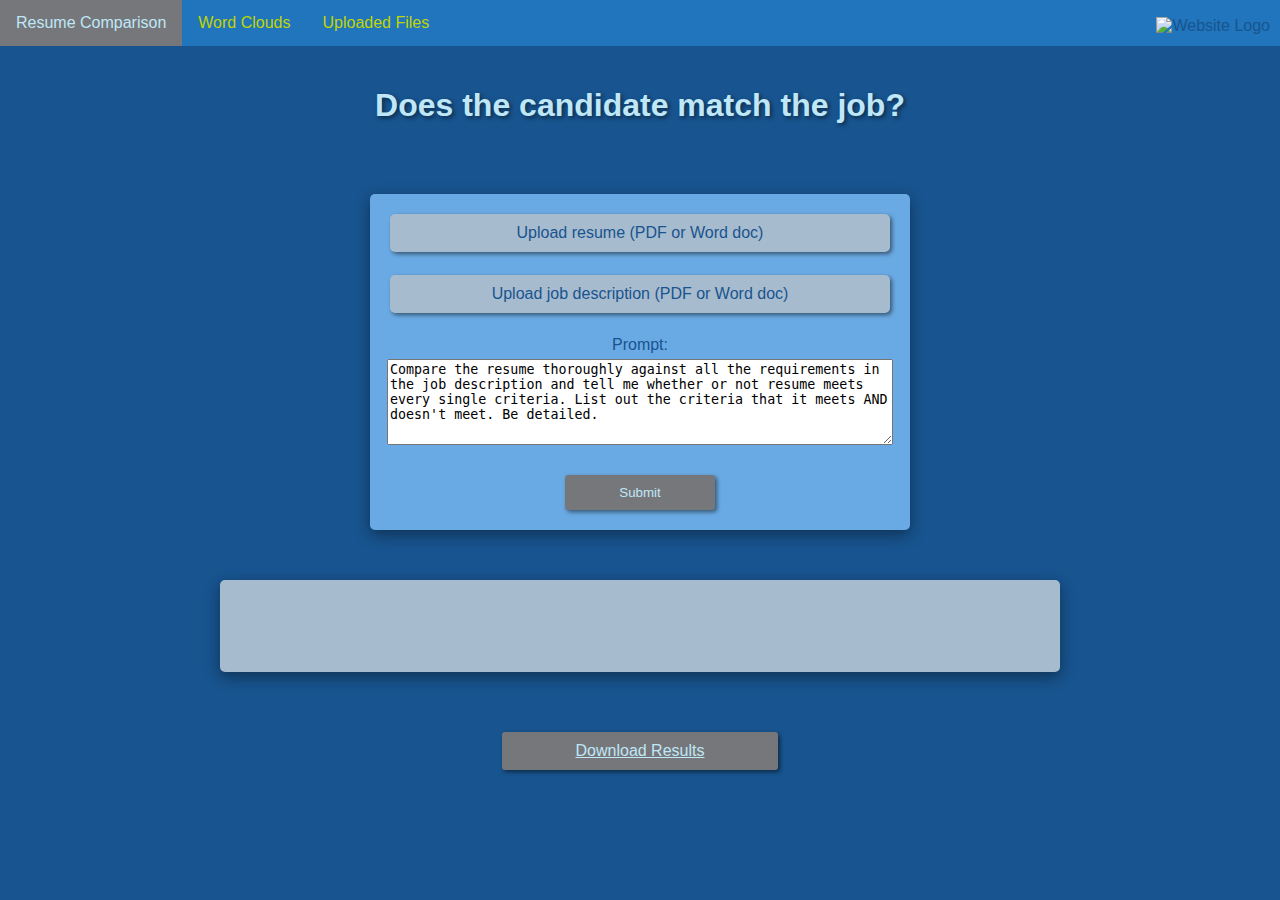
==== templates/index.html @ 326e3bdb "Create index.html" ====
<!DOCTYPE html>
<html>
    <head>
        <title>Resume Verifier</title>
        <link rel="stylesheet" type="text/css" href="/static/css/style.css">
        <link href="https://fonts.googleapis.com/css2?family=Poppins:wght@300;400;500;600;700&family=Montserrat:wght@300;400;500;600;700&display=swap" rel="stylesheet">
    </head>
    <body>
        <nav>
            <ul>
                <li><a href="#resumeComparison">Resume Comparison</a></li>
                <li><a id="wordCloudLink" href="#wordClouds">Word Clouds</a></li>
                <li><a href="#uploadedFiles">Uploaded Files</a></li>
                <li class="logo"><img src="https://resumeverifierstorage.blob.core.windows.net/images/LCG_LOGO_Color Logo.png" alt="Website Logo"></li>
            </ul>
        </nav>
        <div id="resumeComparison">
            <h1>Does the candidate match the job?</h1>
            <form method="POST" enctype="multipart/form-data" action="/upload">
                <div class="form-group">
                    <label for="resume" class="custom-file-upload">Upload resume (PDF or Word doc)</label>
                    <input type="file" id="resume" name="resume" accept=".pdf,.doc,.docx">
                    <div class="message" id="resumeMessage"></div>
                </div>
                <div class="form-group">
                    <label for="job_desc" class="custom-file-upload">Upload job description (PDF or Word doc)</label>
                    <input type="file" id="job_desc" name="job_desc" accept=".pdf,.doc,.docx">
                    <div class="message" id="jobDescMessage"></div>
                </div>
                <div class="form-group">
                    <label for="prompt">Prompt:</label>
                    <textarea id="prompt" name="prompt">Compare the resume thoroughly against all the requirements in the job description and tell me whether or not resume meets every single criteria. List out the criteria that it meets AND doesn't meet. Be detailed.</textarea>
                </div>
                <div class="form-group">
                    <input type="submit" value="Submit">
                </div>
            </form>                    
            <div id="result">
            </div>
            <div class="button-container">
                <a id="downloadButton" href="#" download="results.txt">Download Results</a>
            </div>
        </div>
        <div id="wordClouds" style="display: none;">
            <h1>Word Clouds</h1>
            <div id="resumeWordCloud">
                <h2>Resume Wordcloud</h2>
            </div>
            <div id="jobdescWordCloud">
                <h2>Job Description Wordcloud</h2>
            </div>            
        </div>
        <div id="uploadedFiles" style="display: none;">
            <h1>Uploaded Files</h1>
            <div>
              <h2>Resume</h2>
              <iframe id="resumeIframe" src="" width="60%" height="500px"></iframe>
            <div>
              <h2>Job Description</h2>
              <iframe id="jobDescIframe" src="" width="60%" height="500px"></iframe>
            </div>
        </div>              
        <script 
        src="/static/js/script.js">
        </script>
    </body>
</html>
---- static/css/style.css ----
/* style.css */

:root {
    --primary-color: #C2D500; 
    --secondary-color: #76777A; 
    --background-color: #18548F; 
    --alt-background-color: #6AAAE4; 
    --powder-blue: #bfe7f7;
    --slate-grey: #A7BBCE;
    --font-primary: 'Noto Sans Black', sans-serif;
    --font-secondary: 'Open Sans', sans-serif;
}

body {
    font-family: var(--font-primary);
    margin: 0;
    padding: 0;
    background-color: var(--background-color);
    color: var(--background-color);
}

h1 {
    font-family: var(--font-secondary);
    text-align: center;
    padding: 20px 0;
    color: var(--powder-blue);
    text-shadow: 2px 2px 4px rgba(0, 0, 0, 0.5);
}

h2 {
    color: var(--powder-blue);
    text-shadow: 1px 1px 2px rgba(0, 0, 0, 0.5);
}

form {
    max-width: 500px;
    margin: 50px auto;
    padding: 20px;
    background-color: var(--alt-background-color);
    border-radius: 5px;
    box-shadow: 0px 5px 15px 0px rgba(0,0,0,0.4);
    transition: all 0.3s ease;
}

form:hover {
    transform: scale(1.01);
}

form label {
    font-weight: 500;
    display: block;
    margin-bottom: 5px;
}

form input[type="file"] {
    display: none;  /* Hide the original input */
}

.custom-file-upload {
    display: inline-block;
    padding: 10px;
    background-color: var(--slate-grey);
    color: var(--background-color);
    cursor: pointer;
    border-radius: 5px;
    text-align: center;
    width: 100%;
    box-sizing: border-box;
    transition: background-color 0.2s ease, transform 0.3s ease;
    box-shadow: 2px 2px 4px rgba(0, 0, 0, 0.5);
}

.custom-file-upload:hover {
    color: var(--primary-color);
    background-color: #2075BC; /* Lighter Pastel Red */
    transform: translateY(-2px); /* Moves the button up */
    box-shadow: 2px 2px 10px rgba(0, 0, 0, 0.5); /* Bigger shadow for "lifted" effect */
}

.form-group {
    display: flex;
    flex-direction: column;
    align-items: center;
  }

form input[type="submit"] {
    margin-top: 10px; 
    font-family: var(--font-primary);
    width: 30%;
    padding: 10px;
    background-color: var(--secondary-color);
    color: var(--powder-blue);
    border: none;
    border-radius: 3px;
    cursor: pointer;
    transition: background-color 0.2s ease, transform 0.3s ease;
    box-shadow: 2px 2px 4px rgba(0, 0, 0, 0.5);
}

form input[type="submit"]:hover {
    color: var(--background-color);
    background-color: var(--primary-color); /* Lighter Pastel Red */
    transform: translateY(-2px); /* Moves the button up */
    box-shadow: 2px 2px 10px rgba(0, 0, 0, 0.5); /* Bigger shadow for "lifted" effect */
}

#result {
    font-family: var(--font-primary);
    max-width: 800px;
    margin: 50px auto;
    padding: 20px;
    background-color: var(--slate-grey);
    border-radius: 5px;
    box-shadow: 0px 5px 15px 0px rgba(0,0,0,0.4);
    white-space: pre-wrap;
    line-height: 1.6;
}

nav ul {
    list-style-type: none;
    margin: 0;
    padding: 0;
    overflow: hidden;
    background-color: #2075BC;
    display: flex;
    align-items: center;
}

nav ul li {
    float: left;
}

nav ul li:last-child {
    margin-right: 10px;
}

nav ul li a {
    display: block;
    color: var(--primary-color);
    text-align: center;
    padding: 14px 16px;
    text-decoration: none;
    transition: background-color 0.2s ease;
    font-family: var(--font-primary);
}

nav ul li a:hover {
    color: var(--powder-blue);
    background-color: var(--secondary-color);
}

nav ul li.logo img {
    height: 30px; 
}

nav ul li.logo {
    margin-left: auto;
    padding-top: 5px; 
}

#wordClouds {
    background-color: var(--background-color);
    display: flex;
    justify-content: center;
    padding: 20px 0;
    color: var(--primary-color); 
}

#wordClouds h2 {
    text-align: center;
    font-family: var(--font-secondary);
}

.loading .loading-content {
    display: flex;
    align-items: center;
    justify-content: center;
}

.loading .spinner {
    border: 4px solid #233d4d;
    border-top: 4px solid var(--primary-color);
    border-radius: 50%;
    width: 20px;
    height: 20px;
    margin-left: 10px;
    animation: spin 1s linear infinite; /* Added animation properties */
}

.button-container {
    display: flex;
    flex-direction: column;
    align-items: center;
}

.loading p {
    margin-right: 10px;
}

/* Added keyframe animation for spinning */
@keyframes spin {
    0% { transform: rotate(0deg); }
    100% { transform: rotate(360deg); }
}

#downloadButton {
    display: flex;
    align-items: center;
    justify-content: center;
  }

#downloadButton{
    margin-top: 10px; 
    font-family: var(--font-primary);
    width: 20%;
    padding: 10px;
    background-color: var(--secondary-color);
    color: var(--powder-blue);
    border: none;
    border-radius: 3px;
    cursor: pointer;
    transition: background-color 0.2s ease, transform 0.3s ease;
    box-shadow: 2px 2px 4px rgba(0, 0, 0, 0.5);
}

#downloadButton:hover, #logoutButton:hover {
    color: var(--background-color);
    background-color: var(--primary-color); /* Lighter Pastel Red */
    transform: translateY(-2px); /* Moves the button up */
    box-shadow: 2px 2px 10px rgba(0, 0, 0, 0.5); /* Bigger shadow for "lifted" effect */
}

.message {
    margin-top: 3px;
    margin-bottom: 15px;
    color: var(--secondary-color);
    font-weight: bold;
  }
  
  #uploadedFiles {
    display: flex;
    flex-direction: column;
    align-items: center;
    justify-content: center;
    height: 100vh;
    text-align: center;
  }
  
  #uploadedFiles div {
    display: flex;
    flex-direction: column;
    align-items: center;
    justify-content: center;
    margin-top: 20px;
  }
  
  #uploadedFiles iframe {
    width: 70%;
    height: 800px;
  }
  
  #uploadedFiles h1,
  #uploadedFiles h2 {
    margin-bottom: 10px;
  }
  
  textarea#prompt {
    width: 100%; /* Sets the width */
    height: 80px; /* Sets the height */
    margin-bottom: 20px; /* Adds space below the text area */
}
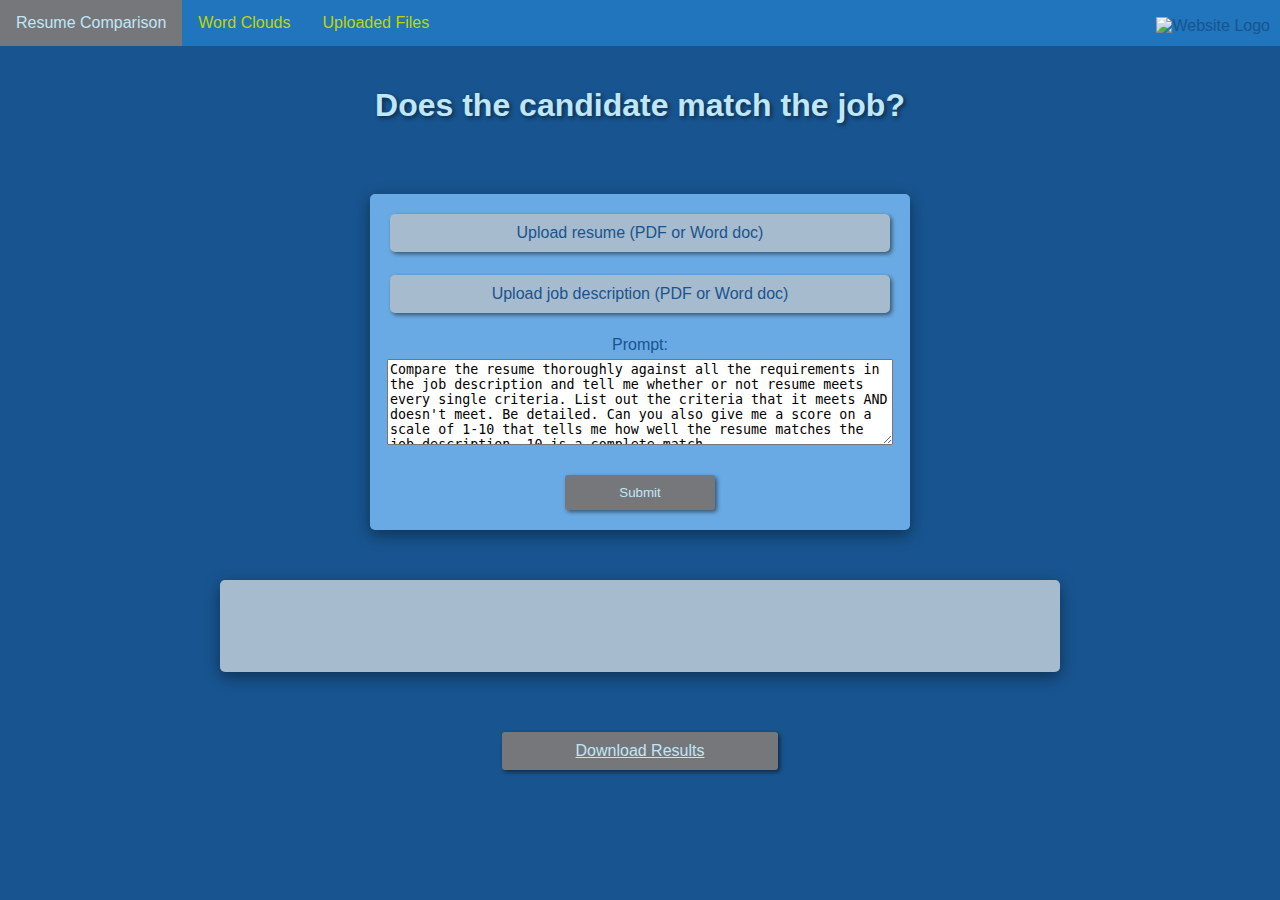
==== commit 6e12dcac: "Update index.html" ====
--- a/templates/index.html
+++ b/templates/index.html
@@ -29,7 +29,7 @@
                 </div>
                 <div class="form-group">
                     <label for="prompt">Prompt:</label>
-                    <textarea id="prompt" name="prompt">Compare the resume thoroughly against all the requirements in the job description and tell me whether or not resume meets every single criteria. List out the criteria that it meets AND doesn't meet. Be detailed.</textarea>
+                    <textarea id="prompt" name="prompt">Compare the resume thoroughly against all the requirements in the job description and tell me whether or not resume meets every single criteria. List out the criteria that it meets AND doesn't meet. Be detailed. Can you also give me a score on a scale of 1-10 that tells me how well the resume matches the job description. 10 is a complete match.</textarea>
                 </div>
                 <div class="form-group">
                     <input type="submit" value="Submit">
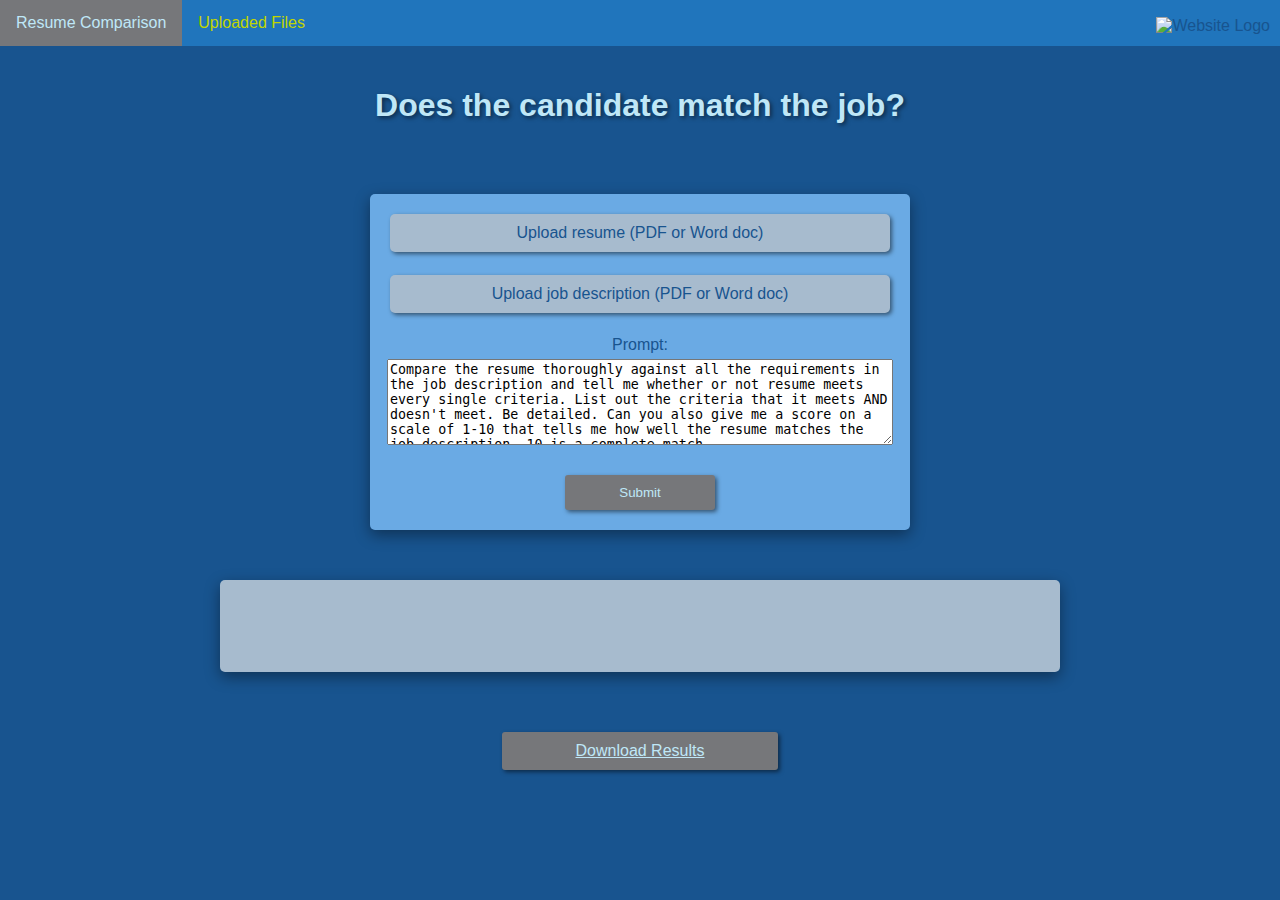
==== commit 45848f1d: "Update index.html" ====
--- a/templates/index.html
+++ b/templates/index.html
@@ -9,7 +9,6 @@
         <nav>
             <ul>
                 <li><a href="#resumeComparison">Resume Comparison</a></li>
-                <li><a id="wordCloudLink" href="#wordClouds">Word Clouds</a></li>
                 <li><a href="#uploadedFiles">Uploaded Files</a></li>
                 <li class="logo"><img src="https://resumeverifierstorage.blob.core.windows.net/images/LCG_LOGO_Color Logo.png" alt="Website Logo"></li>
             </ul>
@@ -41,15 +40,6 @@
                 <a id="downloadButton" href="#" download="results.txt">Download Results</a>
             </div>
         </div>
-        <div id="wordClouds" style="display: none;">
-            <h1>Word Clouds</h1>
-            <div id="resumeWordCloud">
-                <h2>Resume Wordcloud</h2>
-            </div>
-            <div id="jobdescWordCloud">
-                <h2>Job Description Wordcloud</h2>
-            </div>            
-        </div>
         <div id="uploadedFiles" style="display: none;">
             <h1>Uploaded Files</h1>
             <div>
--- a/static/css/style.css
+++ b/static/css/style.css
@@ -159,19 +159,6 @@
     padding-top: 5px; 
 }
 
-#wordClouds {
-    background-color: var(--background-color);
-    display: flex;
-    justify-content: center;
-    padding: 20px 0;
-    color: var(--primary-color); 
-}
-
-#wordClouds h2 {
-    text-align: center;
-    font-family: var(--font-secondary);
-}
-
 .loading .loading-content {
     display: flex;
     align-items: center;
@@ -224,7 +211,7 @@
     box-shadow: 2px 2px 4px rgba(0, 0, 0, 0.5);
 }
 
-#downloadButton:hover, #logoutButton:hover {
+#downloadButton:hover {
     color: var(--background-color);
     background-color: var(--primary-color); /* Lighter Pastel Red */
     transform: translateY(-2px); /* Moves the button up */
